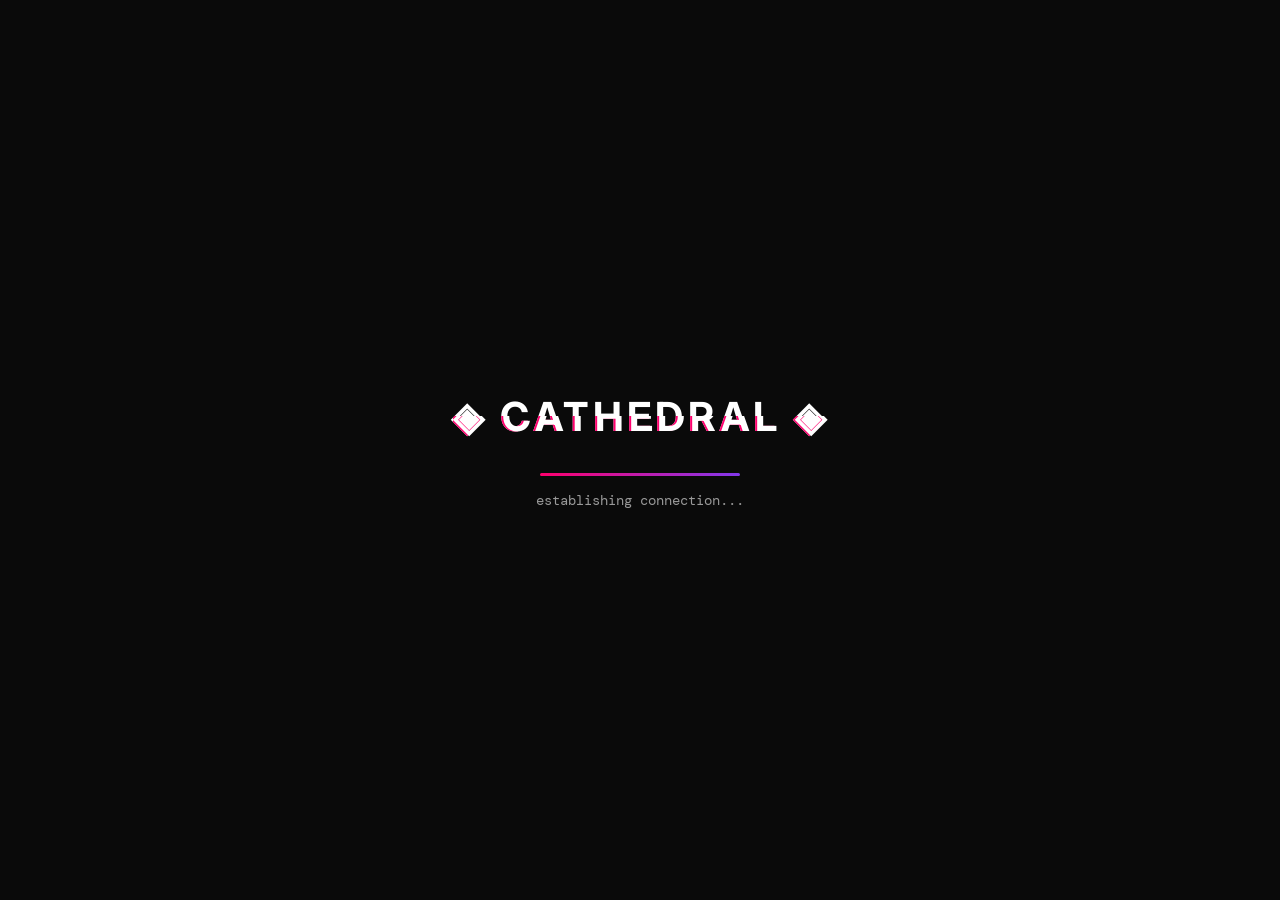
==== index.html @ 74a3d288 "Initial implementation: DOPAMINE CATHEDRAL core systems Built a parasocial relationship simulator th" ====
<!DOCTYPE html>
<html lang="en">
<head>
    <meta charset="UTF-8">
    <meta name="viewport" content="width=device-width, initial-scale=1.0, maximum-scale=1.0, user-scalable=no">
    <meta name="apple-mobile-web-app-capable" content="yes">
    <meta name="mobile-web-app-capable" content="yes">
    <title>◈ CATHEDRAL ◈</title>
    <link rel="stylesheet" href="style.css">
    <link rel="preconnect" href="https://fonts.googleapis.com">
    <link rel="preconnect" href="https://fonts.gstatic.com" crossorigin>
    <link href="https://fonts.googleapis.com/css2?family=Inter:wght@300;400;600;700&family=DM+Mono:wght@300;400;500&display=swap" rel="stylesheet">
</head>
<body>
    <!-- Loading Screen -->
    <div id="loading-screen" class="screen active">
        <div class="glitch-container">
            <h1 class="glitch" data-text="◈ CATHEDRAL ◈">◈ CATHEDRAL ◈</h1>
        </div>
        <div class="loading-bar">
            <div class="loading-progress"></div>
        </div>
        <p class="loading-text">establishing connection...</p>
    </div>

    <!-- Main Feed -->
    <div id="main-screen" class="screen">
        <!-- Header -->
        <header class="app-header">
            <div class="header-left">
                <div class="corruption-indicator" id="corruption-level">
                    <span class="corruption-icon">♱</span>
                    <span id="corruption-value">0</span>%
                </div>
            </div>
            <h1 class="app-title">CATHEDRAL</h1>
            <div class="header-right">
                <div class="currency-display">
                    <span class="currency hearts" id="hearts-count">0</span>
                    <span class="currency souls" id="souls-count">0</span>
                </div>
            </div>
        </header>

        <!-- Story/Notification Area -->
        <div class="story-bar" id="story-bar">
            <!-- Stories populated by JS -->
        </div>

        <!-- Main Feed -->
        <div class="feed" id="main-feed">
            <!-- Feed items populated by JS -->
        </div>

        <!-- Bottom Navigation -->
        <nav class="bottom-nav">
            <button class="nav-btn active" data-view="feed">
                <span class="nav-icon">♡</span>
                <span class="nav-label">Feed</span>
            </button>
            <button class="nav-btn" data-view="messages">
                <span class="nav-icon">💬</span>
                <span class="nav-label">Messages</span>
                <span class="notification-badge" id="message-badge">0</span>
            </button>
            <button class="nav-btn" data-view="shrine">
                <span class="nav-icon">⛧</span>
                <span class="nav-label">Shrine</span>
            </button>
            <button class="nav-btn" data-view="you">
                <span class="nav-icon">☾</span>
                <span class="nav-label">You</span>
            </button>
        </nav>
    </div>

    <!-- Messages View -->
    <div id="messages-screen" class="screen">
        <header class="app-header">
            <button class="back-btn" onclick="AppState.switchView('feed')">←</button>
            <h1 class="app-title">Messages</h1>
            <div class="header-right"></div>
        </header>
        <div class="messages-list" id="messages-list">
            <!-- Populated by JS -->
        </div>
    </div>

    <!-- Chat Screen -->
    <div id="chat-screen" class="screen">
        <header class="app-header chat-header">
            <button class="back-btn" onclick="AppState.switchView('messages')">←</button>
            <div class="chat-profile">
                <img class="chat-avatar" id="chat-avatar" src="" alt="">
                <div class="chat-info">
                    <h2 class="chat-name" id="chat-name">...</h2>
                    <p class="chat-status" id="chat-status">online</p>
                </div>
            </div>
            <button class="menu-btn">⋮</button>
        </header>
        <div class="chat-messages" id="chat-messages">
            <!-- Messages populated by JS -->
        </div>
        <div class="chat-input-area">
            <div class="typing-indicator hidden" id="typing-indicator">
                <span class="typing-name">mercy</span> is typing
                <span class="typing-dots">
                    <span>.</span><span>.</span><span>.</span>
                </span>
            </div>
            <div class="chat-input-container">
                <input type="text" id="chat-input" placeholder="Message..." autocomplete="off">
                <button id="chat-send" class="send-btn">➤</button>
            </div>
        </div>
    </div>

    <!-- Shrine (Collection) View -->
    <div id="shrine-screen" class="screen">
        <header class="app-header">
            <div class="header-left"></div>
            <h1 class="app-title">Shrine</h1>
            <div class="header-right"></div>
        </header>
        <div class="shrine-grid" id="shrine-grid">
            <!-- Shrine items populated by JS -->
        </div>
        <nav class="bottom-nav">
            <button class="nav-btn" data-view="feed">
                <span class="nav-icon">♡</span>
                <span class="nav-label">Feed</span>
            </button>
            <button class="nav-btn" data-view="messages">
                <span class="nav-icon">💬</span>
                <span class="nav-label">Messages</span>
                <span class="notification-badge" id="message-badge-2">0</span>
            </button>
            <button class="nav-btn active" data-view="shrine">
                <span class="nav-icon">⛧</span>
                <span class="nav-label">Shrine</span>
            </button>
            <button class="nav-btn" data-view="you">
                <span class="nav-icon">☾</span>
                <span class="nav-label">You</span>
            </button>
        </nav>
    </div>

    <!-- You (Stats) View -->
    <div id="you-screen" class="screen">
        <header class="app-header">
            <div class="header-left"></div>
            <h1 class="app-title">Your Profile</h1>
            <div class="header-right"></div>
        </header>
        <div class="stats-container" id="stats-container">
            <!-- Stats populated by JS -->
        </div>
        <nav class="bottom-nav">
            <button class="nav-btn" data-view="feed">
                <span class="nav-icon">♡</span>
                <span class="nav-label">Feed</span>
            </button>
            <button class="nav-btn" data-view="messages">
                <span class="nav-icon">💬</span>
                <span class="nav-label">Messages</span>
                <span class="notification-badge" id="message-badge-3">0</span>
            </button>
            <button class="nav-btn" data-view="shrine">
                <span class="nav-icon">⛧</span>
                <span class="nav-label">Shrine</span>
            </button>
            <button class="nav-btn active" data-view="you">
                <span class="nav-icon">☾</span>
                <span class="nav-label">You</span>
            </button>
        </nav>
    </div>

    <!-- Modal for Rewards/Unlocks -->
    <div id="modal-overlay" class="modal-overlay">
        <div class="modal" id="reward-modal">
            <div class="modal-content">
                <!-- Populated by JS -->
            </div>
        </div>
    </div>

    <!-- Scripts -->
    <script src="engine.js"></script>
    <script src="entities.js"></script>
    <script src="app.js"></script>
</body>
</html>
---- style.css ----
:root {
    --bg-primary: #0a0a0a;
    --bg-secondary: #141414;
    --bg-tertiary: #1a1a1a;
    --text-primary: #ffffff;
    --text-secondary: #999999;
    --text-tertiary: #666666;
    --accent-pink: #ff006e;
    --accent-purple: #8338ec;
    --accent-blue: #3a86ff;
    --accent-green: #06ffa5;
    --border-color: #2a2a2a;
    --corruption-red: #ff0055;
    --holy-gold: #ffd700;
}

* {
    margin: 0;
    padding: 0;
    box-sizing: border-box;
    -webkit-tap-highlight-color: transparent;
}

body {
    font-family: 'Inter', -apple-system, BlinkMacSystemFont, sans-serif;
    background: var(--bg-primary);
    color: var(--text-primary);
    overflow: hidden;
    height: 100vh;
    width: 100vw;
    position: fixed;
    user-select: none;
}

/* Screen Management */
.screen {
    position: absolute;
    top: 0;
    left: 0;
    width: 100%;
    height: 100%;
    display: none;
    flex-direction: column;
    opacity: 0;
    transition: opacity 0.3s ease;
}

.screen.active {
    display: flex;
    opacity: 1;
}

/* Loading Screen */
#loading-screen {
    justify-content: center;
    align-items: center;
    background: var(--bg-primary);
}

.glitch-container {
    margin-bottom: 2rem;
}

.glitch {
    font-size: 2.5rem;
    font-weight: 700;
    text-transform: uppercase;
    position: relative;
    letter-spacing: 0.3rem;
    animation: glitch-pulse 3s infinite;
}

@keyframes glitch-pulse {
    0%, 100% { opacity: 1; }
    50% { opacity: 0.8; }
}

.glitch::before,
.glitch::after {
    content: attr(data-text);
    position: absolute;
    left: 0;
    top: 0;
    width: 100%;
    height: 100%;
}

.glitch::before {
    left: 2px;
    text-shadow: -2px 0 var(--accent-pink);
    clip: rect(24px, 550px, 90px, 0);
    animation: glitch-anim-2 2.5s infinite linear alternate-reverse;
}

.glitch::after {
    left: -2px;
    text-shadow: -2px 0 var(--accent-blue);
    clip: rect(85px, 550px, 140px, 0);
    animation: glitch-anim 2s infinite linear alternate-reverse;
}

@keyframes glitch-anim {
    0% { clip: rect(61px, 9999px, 52px, 0); }
    25% { clip: rect(4px, 9999px, 89px, 0); }
    50% { clip: rect(112px, 9999px, 34px, 0); }
    75% { clip: rect(28px, 9999px, 91px, 0); }
    100% { clip: rect(77px, 9999px, 15px, 0); }
}

@keyframes glitch-anim-2 {
    0% { clip: rect(26px, 9999px, 74px, 0); }
    25% { clip: rect(95px, 9999px, 12px, 0); }
    50% { clip: rect(43px, 9999px, 68px, 0); }
    75% { clip: rect(80px, 9999px, 31px, 0); }
    100% { clip: rect(14px, 9999px, 87px, 0); }
}

.loading-bar {
    width: 200px;
    height: 3px;
    background: var(--bg-tertiary);
    border-radius: 2px;
    overflow: hidden;
    margin-bottom: 1rem;
}

.loading-progress {
    height: 100%;
    background: linear-gradient(90deg, var(--accent-pink), var(--accent-purple), var(--accent-blue));
    background-size: 200% 100%;
    animation: loading 2s ease-in-out infinite, shimmer 1.5s linear infinite;
}

@keyframes loading {
    0% { width: 0%; }
    100% { width: 100%; }
}

@keyframes shimmer {
    0% { background-position: 200% 0; }
    100% { background-position: -200% 0; }
}

.loading-text {
    color: var(--text-secondary);
    font-size: 0.85rem;
    font-family: 'DM Mono', monospace;
    animation: pulse 1.5s ease-in-out infinite;
}

@keyframes pulse {
    0%, 100% { opacity: 1; }
    50% { opacity: 0.4; }
}

/* Header */
.app-header {
    display: flex;
    justify-content: space-between;
    align-items: center;
    padding: 1rem;
    background: var(--bg-secondary);
    border-bottom: 1px solid var(--border-color);
    backdrop-filter: blur(10px);
    position: sticky;
    top: 0;
    z-index: 100;
}

.app-title {
    font-size: 1.2rem;
    font-weight: 700;
    letter-spacing: 0.2rem;
}

.header-left,
.header-right {
    display: flex;
    align-items: center;
    gap: 0.75rem;
    min-width: 80px;
}

.header-right {
    justify-content: flex-end;
}

.corruption-indicator {
    display: flex;
    align-items: center;
    gap: 0.3rem;
    font-size: 0.85rem;
    font-family: 'DM Mono', monospace;
    color: var(--corruption-red);
    animation: corruption-flicker 4s infinite;
}

@keyframes corruption-flicker {
    0%, 100% { opacity: 1; }
    50% { opacity: 0.7; }
}

.corruption-icon {
    font-size: 1rem;
}

.currency-display {
    display: flex;
    gap: 0.75rem;
    font-family: 'DM Mono', monospace;
}

.currency {
    display: flex;
    align-items: center;
    font-size: 0.9rem;
    font-weight: 600;
}

.currency.hearts::before {
    content: '♡ ';
    color: var(--accent-pink);
}

.currency.souls::before {
    content: '⛧ ';
    color: var(--accent-purple);
}

/* Story Bar */
.story-bar {
    display: flex;
    gap: 1rem;
    padding: 1rem;
    overflow-x: auto;
    background: var(--bg-primary);
    border-bottom: 1px solid var(--border-color);
    scrollbar-width: none;
}

.story-bar::-webkit-scrollbar {
    display: none;
}

.story-item {
    flex-shrink: 0;
    display: flex;
    flex-direction: column;
    align-items: center;
    gap: 0.4rem;
    cursor: pointer;
    transition: transform 0.2s ease;
}

.story-item:active {
    transform: scale(0.95);
}

.story-avatar-wrapper {
    position: relative;
    padding: 3px;
    border-radius: 50%;
    background: linear-gradient(135deg, var(--accent-pink), var(--accent-purple), var(--accent-blue));
    animation: story-pulse 2s ease-in-out infinite;
}

.story-avatar-wrapper.has-new {
    animation: story-pulse 1.5s ease-in-out infinite;
}

@keyframes story-pulse {
    0%, 100% { transform: scale(1); }
    50% { transform: scale(1.05); }
}

.story-avatar {
    width: 60px;
    height: 60px;
    border-radius: 50%;
    border: 3px solid var(--bg-primary);
    object-fit: cover;
}

.story-name {
    font-size: 0.75rem;
    color: var(--text-secondary);
    max-width: 70px;
    overflow: hidden;
    text-overflow: ellipsis;
    white-space: nowrap;
}

.story-item.has-new .story-name {
    color: var(--text-primary);
    font-weight: 600;
}

/* Feed */
.feed {
    flex: 1;
    overflow-y: auto;
    padding-bottom: 80px;
}

.feed-post {
    background: var(--bg-secondary);
    border-bottom: 1px solid var(--border-color);
    margin-bottom: 0.5rem;
}

.post-header {
    display: flex;
    align-items: center;
    gap: 0.75rem;
    padding: 0.75rem 1rem;
}

.post-avatar {
    width: 40px;
    height: 40px;
    border-radius: 50%;
    object-fit: cover;
}

.post-info {
    flex: 1;
}

.post-name {
    font-size: 0.95rem;
    font-weight: 600;
}

.post-time {
    font-size: 0.75rem;
    color: var(--text-secondary);
}

.post-image {
    width: 100%;
    display: block;
    cursor: pointer;
    background: var(--bg-tertiary);
}

.post-actions {
    display: flex;
    gap: 1.5rem;
    padding: 0.75rem 1rem;
}

.post-btn {
    background: none;
    border: none;
    color: var(--text-primary);
    font-size: 1.5rem;
    cursor: pointer;
    transition: transform 0.2s ease, color 0.2s ease;
}

.post-btn:active {
    transform: scale(1.2);
}

.post-btn.liked {
    color: var(--accent-pink);
    animation: heart-beat 0.5s ease;
}

@keyframes heart-beat {
    0%, 100% { transform: scale(1); }
    50% { transform: scale(1.3); }
}

.post-caption {
    padding: 0 1rem 0.75rem;
    font-size: 0.9rem;
    line-height: 1.4;
}

.post-caption strong {
    font-weight: 600;
    margin-right: 0.3rem;
}

/* Bottom Navigation */
.bottom-nav {
    position: fixed;
    bottom: 0;
    left: 0;
    width: 100%;
    display: flex;
    justify-content: space-around;
    background: var(--bg-secondary);
    border-top: 1px solid var(--border-color);
    padding: 0.5rem 0;
    z-index: 100;
}

.nav-btn {
    position: relative;
    display: flex;
    flex-direction: column;
    align-items: center;
    gap: 0.25rem;
    background: none;
    border: none;
    color: var(--text-secondary);
    cursor: pointer;
    padding: 0.5rem 1rem;
    transition: color 0.2s ease;
}

.nav-btn.active {
    color: var(--text-primary);
}

.nav-icon {
    font-size: 1.5rem;
}

.nav-label {
    font-size: 0.7rem;
}

.notification-badge {
    position: absolute;
    top: 0.25rem;
    right: 0.5rem;
    background: var(--accent-pink);
    color: white;
    font-size: 0.65rem;
    font-weight: 700;
    padding: 0.1rem 0.35rem;
    border-radius: 10px;
    min-width: 18px;
    text-align: center;
    display: none;
}

.notification-badge.active {
    display: block;
    animation: badge-pop 0.3s ease;
}

@keyframes badge-pop {
    0% { transform: scale(0); }
    50% { transform: scale(1.2); }
    100% { transform: scale(1); }
}

/* Messages Screen */
#messages-screen .app-header {
    position: relative;
}

.back-btn {
    background: none;
    border: none;
    color: var(--text-primary);
    font-size: 1.5rem;
    cursor: pointer;
    padding: 0;
}

.messages-list {
    flex: 1;
    overflow-y: auto;
}

.message-item {
    display: flex;
    align-items: center;
    gap: 1rem;
    padding: 1rem;
    border-bottom: 1px solid var(--border-color);
    cursor: pointer;
    transition: background 0.2s ease;
}

.message-item:active {
    background: var(--bg-tertiary);
}

.message-avatar {
    width: 50px;
    height: 50px;
    border-radius: 50%;
    object-fit: cover;
    flex-shrink: 0;
}

.message-content {
    flex: 1;
    min-width: 0;
}

.message-header {
    display: flex;
    justify-content: space-between;
    align-items: center;
    margin-bottom: 0.25rem;
}

.message-name {
    font-weight: 600;
    font-size: 0.95rem;
}

.message-time {
    font-size: 0.75rem;
    color: var(--text-secondary);
}

.message-preview {
    font-size: 0.85rem;
    color: var(--text-secondary);
    overflow: hidden;
    text-overflow: ellipsis;
    white-space: nowrap;
}

.message-item.unread .message-preview {
    color: var(--text-primary);
    font-weight: 500;
}

.message-item.unread .message-name {
    color: var(--accent-pink);
}

/* Chat Screen */
.chat-header {
    gap: 1rem;
}

.chat-profile {
    display: flex;
    align-items: center;
    gap: 0.75rem;
    flex: 1;
}

.chat-avatar {
    width: 40px;
    height: 40px;
    border-radius: 50%;
    object-fit: cover;
}

.chat-info {
    flex: 1;
}

.chat-name {
    font-size: 0.95rem;
    font-weight: 600;
}

.chat-status {
    font-size: 0.75rem;
    color: var(--accent-green);
}

.menu-btn {
    background: none;
    border: none;
    color: var(--text-primary);
    font-size: 1.5rem;
    cursor: pointer;
}

.chat-messages {
    flex: 1;
    overflow-y: auto;
    padding: 1rem;
    display: flex;
    flex-direction: column;
    gap: 0.75rem;
}

.chat-bubble {
    max-width: 75%;
    padding: 0.75rem 1rem;
    border-radius: 1.25rem;
    font-size: 0.9rem;
    line-height: 1.4;
    animation: bubble-in 0.3s ease;
}

@keyframes bubble-in {
    0% {
        opacity: 0;
        transform: translateY(10px);
    }
    100% {
        opacity: 1;
        transform: translateY(0);
    }
}

.chat-bubble.them {
    background: var(--bg-tertiary);
    align-self: flex-start;
    border-bottom-left-radius: 0.25rem;
}

.chat-bubble.you {
    background: var(--accent-purple);
    align-self: flex-end;
    border-bottom-right-radius: 0.25rem;
}

.chat-input-area {
    padding: 1rem;
    background: var(--bg-secondary);
    border-top: 1px solid var(--border-color);
}

.typing-indicator {
    display: flex;
    align-items: center;
    gap: 0.5rem;
    font-size: 0.85rem;
    color: var(--text-secondary);
    margin-bottom: 0.5rem;
    animation: fade-in 0.3s ease;
}

.typing-indicator.hidden {
    display: none;
}

@keyframes fade-in {
    from { opacity: 0; }
    to { opacity: 1; }
}

.typing-name {
    color: var(--accent-pink);
    font-weight: 600;
}

.typing-dots span {
    animation: typing-dot 1.4s infinite;
}

.typing-dots span:nth-child(2) {
    animation-delay: 0.2s;
}

.typing-dots span:nth-child(3) {
    animation-delay: 0.4s;
}

@keyframes typing-dot {
    0%, 60%, 100% { opacity: 0.3; }
    30% { opacity: 1; }
}

.chat-input-container {
    display: flex;
    gap: 0.5rem;
}

#chat-input {
    flex: 1;
    background: var(--bg-tertiary);
    border: 1px solid var(--border-color);
    border-radius: 1.5rem;
    padding: 0.75rem 1rem;
    color: var(--text-primary);
    font-size: 0.9rem;
    font-family: 'Inter', sans-serif;
    outline: none;
}

#chat-input:focus {
    border-color: var(--accent-purple);
}

.send-btn {
    background: var(--accent-purple);
    border: none;
    color: white;
    width: 40px;
    height: 40px;
    border-radius: 50%;
    font-size: 1.2rem;
    cursor: pointer;
    display: flex;
    align-items: center;
    justify-content: center;
    transition: background 0.2s ease, transform 0.2s ease;
}

.send-btn:active {
    transform: scale(0.95);
}

.send-btn:disabled {
    background: var(--bg-tertiary);
    color: var(--text-tertiary);
}

/* Shrine Screen */
.shrine-grid {
    flex: 1;
    overflow-y: auto;
    padding: 1rem;
    display: grid;
    grid-template-columns: repeat(auto-fill, minmax(150px, 1fr));
    gap: 1rem;
    padding-bottom: 100px;
}

.shrine-card {
    background: var(--bg-secondary);
    border: 1px solid var(--border-color);
    border-radius: 0.5rem;
    padding: 1rem;
    text-align: center;
    cursor: pointer;
    transition: transform 0.2s ease, border-color 0.2s ease;
}

.shrine-card:active {
    transform: scale(0.98);
}

.shrine-card.locked {
    opacity: 0.5;
    cursor: not-allowed;
}

.shrine-avatar {
    width: 80px;
    height: 80px;
    border-radius: 50%;
    margin: 0 auto 0.75rem;
    object-fit: cover;
    border: 2px solid var(--border-color);
}

.shrine-name {
    font-weight: 600;
    margin-bottom: 0.25rem;
}

.shrine-stats {
    font-size: 0.75rem;
    color: var(--text-secondary);
    display: flex;
    flex-direction: column;
    gap: 0.25rem;
}

.shrine-level {
    color: var(--accent-purple);
    font-weight: 600;
}

/* Stats Screen */
.stats-container {
    flex: 1;
    overflow-y: auto;
    padding: 1rem;
    padding-bottom: 100px;
}

.stat-section {
    background: var(--bg-secondary);
    border: 1px solid var(--border-color);
    border-radius: 0.5rem;
    padding: 1rem;
    margin-bottom: 1rem;
}

.stat-title {
    font-size: 1.1rem;
    font-weight: 600;
    margin-bottom: 1rem;
    color: var(--accent-purple);
}

.stat-row {
    display: flex;
    justify-content: space-between;
    padding: 0.5rem 0;
    border-bottom: 1px solid var(--border-color);
}

.stat-row:last-child {
    border-bottom: none;
}

.stat-label {
    color: var(--text-secondary);
}

.stat-value {
    font-weight: 600;
    font-family: 'DM Mono', monospace;
}

/* Modal */
.modal-overlay {
    position: fixed;
    top: 0;
    left: 0;
    width: 100%;
    height: 100%;
    background: rgba(0, 0, 0, 0.8);
    display: none;
    align-items: center;
    justify-content: center;
    z-index: 1000;
    animation: fade-in 0.3s ease;
}

.modal-overlay.active {
    display: flex;
}

.modal {
    background: var(--bg-secondary);
    border: 1px solid var(--border-color);
    border-radius: 1rem;
    max-width: 90%;
    max-height: 80%;
    overflow: auto;
    animation: modal-in 0.3s ease;
}

@keyframes modal-in {
    from {
        opacity: 0;
        transform: scale(0.9);
    }
    to {
        opacity: 1;
        transform: scale(1);
    }
}

.modal-content {
    padding: 2rem;
    text-align: center;
}

/* Corruption Effects */
body.corrupted-1 {
    animation: screen-flicker 5s infinite;
}

body.corrupted-2 {
    animation: screen-flicker 3s infinite, screen-shake 10s infinite;
}

body.corrupted-3 {
    animation: screen-flicker 2s infinite, screen-shake 5s infinite;
    filter: hue-rotate(10deg);
}

@keyframes screen-flicker {
    0%, 100% { opacity: 1; }
    50% { opacity: 0.95; }
}

@keyframes screen-shake {
    0%, 100% { transform: translate(0, 0); }
    25% { transform: translate(-1px, 1px); }
    50% { transform: translate(1px, -1px); }
    75% { transform: translate(-1px, -1px); }
}

/* Utility */
.hidden {
    display: none !important;
}
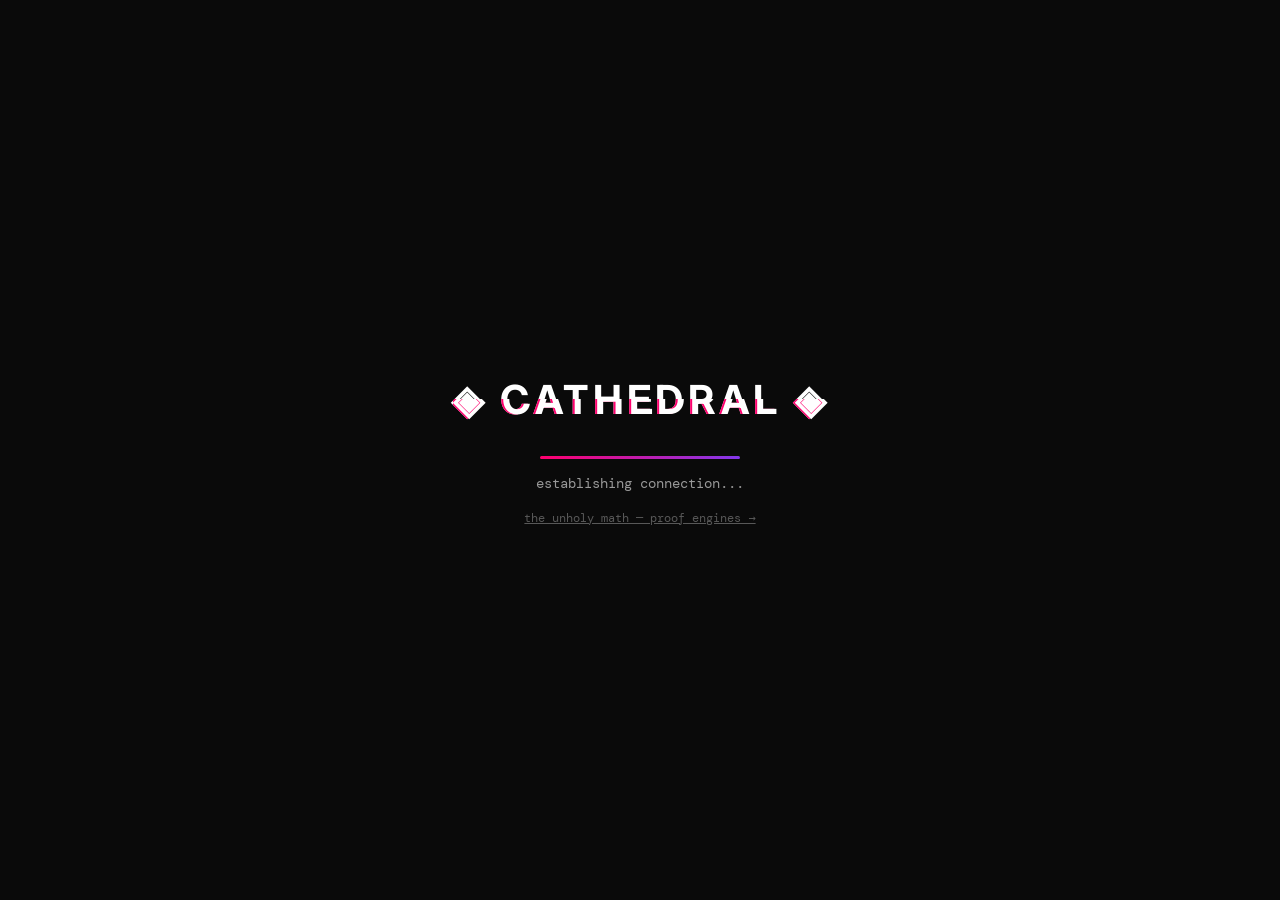
==== commit f63450eb: "THE UNHOLY MATH: eight runnable proof engines, one per theorem Add proofs/ subroute: a chalkboard UI" ====
--- a/index.html
+++ b/index.html
@@ -21,6 +21,9 @@
             <div class="loading-progress"></div>
         </div>
         <p class="loading-text">establishing connection...</p>
+        <p class="loading-text" style="margin-top:18px;font-size:12px;opacity:0.55;">
+            <a href="proofs/index.html" style="color:inherit;text-decoration:underline;">the unholy math &mdash; proof engines &rarr;</a>
+        </p>
     </div>
 
     <!-- Main Feed -->
@@ -41,6 +44,17 @@
                 </div>
             </div>
         </header>
+
+        <!-- Energy Bar -->
+        <div class="energy-container">
+            <div class="energy-info">
+                <span class="energy-label">ENERGY</span>
+                <span class="energy-text" id="energy-text">100/100</span>
+            </div>
+            <div class="energy-bar-container">
+                <div class="energy-bar" id="energy-bar"></div>
+            </div>
+        </div>
 
         <!-- Story/Notification Area -->
         <div class="story-bar" id="story-bar">
@@ -190,6 +204,8 @@
     <!-- Scripts -->
     <script src="engine.js"></script>
     <script src="entities.js"></script>
+    <script src="media.js"></script>
+    <script src="manipulation.js"></script>
     <script src="app.js"></script>
 </body>
 </html>
--- a/style.css
+++ b/style.css
@@ -874,6 +874,169 @@
     75% { transform: translate(-1px, -1px); }
 }
 
+/* Energy Bar */
+.energy-container {
+    background: var(--bg-secondary);
+    border-bottom: 1px solid var(--border-color);
+    padding: 0.5rem 1rem;
+}
+
+.energy-info {
+    display: flex;
+    justify-content: space-between;
+    align-items: center;
+    margin-bottom: 0.4rem;
+    font-size: 0.75rem;
+    font-family: 'DM Mono', monospace;
+}
+
+.energy-label {
+    color: var(--text-secondary);
+    letter-spacing: 0.1rem;
+}
+
+.energy-text {
+    color: var(--accent-green);
+    font-weight: 600;
+}
+
+.energy-bar-container {
+    width: 100%;
+    height: 8px;
+    background: var(--bg-tertiary);
+    border-radius: 4px;
+    overflow: hidden;
+    position: relative;
+}
+
+.energy-bar {
+    height: 100%;
+    width: 100%;
+    background: linear-gradient(90deg, var(--accent-green), var(--accent-blue));
+    border-radius: 4px;
+    transition: width 0.5s ease, background 0.5s ease;
+    box-shadow: 0 0 10px rgba(6, 255, 165, 0.5);
+    animation: energy-pulse 2s ease-in-out infinite;
+}
+
+@keyframes energy-pulse {
+    0%, 100% { opacity: 1; }
+    50% { opacity: 0.8; }
+}
+
+/* Neoncore/Scenecore Enhancements */
+.app-title {
+    text-shadow: 0 0 10px rgba(255, 0, 110, 0.5);
+}
+
+.story-avatar-wrapper.has-new {
+    box-shadow: 0 0 15px rgba(255, 0, 110, 0.7);
+}
+
+.post-btn.liked {
+    filter: drop-shadow(0 0 5px var(--accent-pink));
+}
+
+.chat-bubble.them {
+    box-shadow: 0 2px 8px rgba(131, 56, 236, 0.2);
+}
+
+.chat-bubble.you {
+    box-shadow: 0 2px 8px rgba(255, 0, 110, 0.3);
+}
+
+/* Enhanced glitch effects for higher corruption */
+body.corrupted-2 .app-title::before,
+body.corrupted-3 .app-title::before {
+    content: attr(data-text);
+    position: absolute;
+    left: 0;
+    text-shadow: -2px 0 var(--accent-pink);
+    animation: glitch-slide 0.5s infinite;
+}
+
+@keyframes glitch-slide {
+    0% { transform: translateX(0); }
+    50% { transform: translateX(-5px); }
+    100% { transform: translateX(0); }
+}
+
+/* Neon glow on interactive elements */
+.nav-btn.active .nav-icon {
+    filter: drop-shadow(0 0 8px var(--accent-purple));
+}
+
+.send-btn:not(:disabled) {
+    box-shadow: 0 0 15px rgba(131, 56, 236, 0.5);
+}
+
+.shrine-card:hover:not(.locked) {
+    border-color: var(--accent-purple);
+    box-shadow: 0 0 15px rgba(131, 56, 236, 0.3);
+}
+
+/* Video player specific styles */
+.video-thumbnail {
+    border-radius: 0.5rem;
+    overflow: hidden;
+    box-shadow: 0 4px 20px rgba(0, 0, 0, 0.5);
+}
+
+/* Media unlock indicators */
+.media-unlock-badge {
+    background: linear-gradient(135deg, var(--accent-pink), var(--accent-purple));
+    color: white;
+    padding: 0.25rem 0.75rem;
+    border-radius: 1rem;
+    font-size: 0.75rem;
+    font-weight: 600;
+    display: inline-block;
+    margin-top: 0.5rem;
+    box-shadow: 0 0 10px rgba(255, 0, 110, 0.5);
+    animation: badge-glow 2s ease-in-out infinite;
+}
+
+@keyframes badge-glow {
+    0%, 100% { box-shadow: 0 0 10px rgba(255, 0, 110, 0.5); }
+    50% { box-shadow: 0 0 20px rgba(255, 0, 110, 0.8); }
+}
+
+/* Scanline effect for corrupted states */
+body.corrupted-3::after {
+    content: "";
+    position: fixed;
+    top: 0;
+    left: 0;
+    width: 100%;
+    height: 100%;
+    background: repeating-linear-gradient(
+        0deg,
+        rgba(0, 0, 0, 0.1) 0px,
+        transparent 1px,
+        transparent 2px,
+        rgba(0, 0, 0, 0.1) 3px
+    );
+    pointer-events: none;
+    z-index: 9999;
+    animation: scanlines 8s linear infinite;
+}
+
+@keyframes scanlines {
+    0% { transform: translateY(0); }
+    100% { transform: translateY(10px); }
+}
+
+/* Chromatic aberration effect for feed posts */
+body.corrupted-2 .post-image,
+body.corrupted-3 .post-image {
+    animation: chromatic-aberration 3s ease-in-out infinite;
+}
+
+@keyframes chromatic-aberration {
+    0%, 100% { filter: none; }
+    50% { filter: contrast(1.1) brightness(1.05); }
+}
+
 /* Utility */
 .hidden {
     display: none !important;
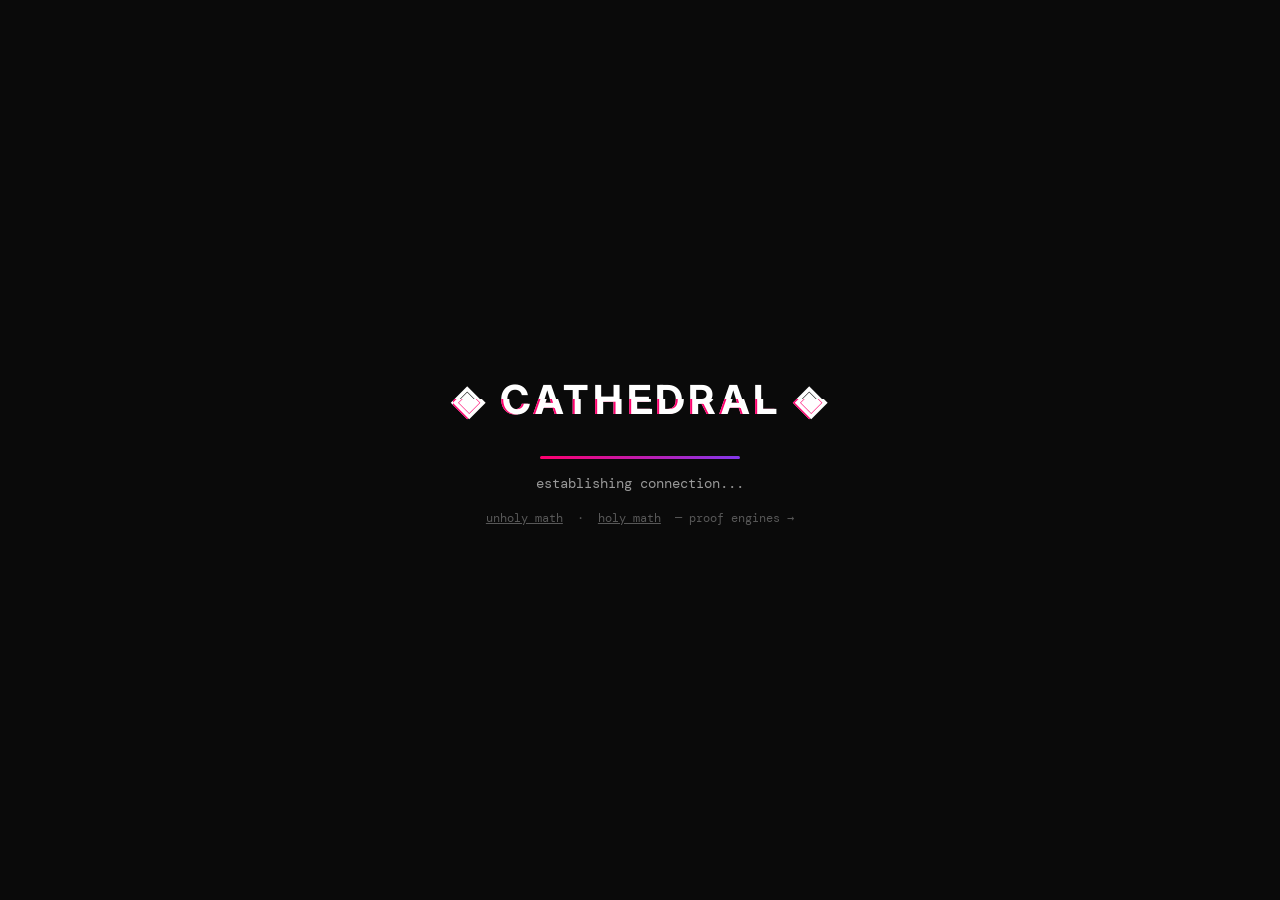
==== commit e2d82042: "THE HOLY MATH: same equations, opposite polarity, eight more proof engines Add proofs/holy.html: a p" ====
--- a/index.html
+++ b/index.html
@@ -22,7 +22,10 @@
         </div>
         <p class="loading-text">establishing connection...</p>
         <p class="loading-text" style="margin-top:18px;font-size:12px;opacity:0.55;">
-            <a href="proofs/index.html" style="color:inherit;text-decoration:underline;">the unholy math &mdash; proof engines &rarr;</a>
+            <a href="proofs/index.html" style="color:inherit;text-decoration:underline;">unholy math</a>
+            &nbsp;·&nbsp;
+            <a href="proofs/holy.html" style="color:inherit;text-decoration:underline;">holy math</a>
+            &nbsp;&mdash; proof engines &rarr;
         </p>
     </div>
 
